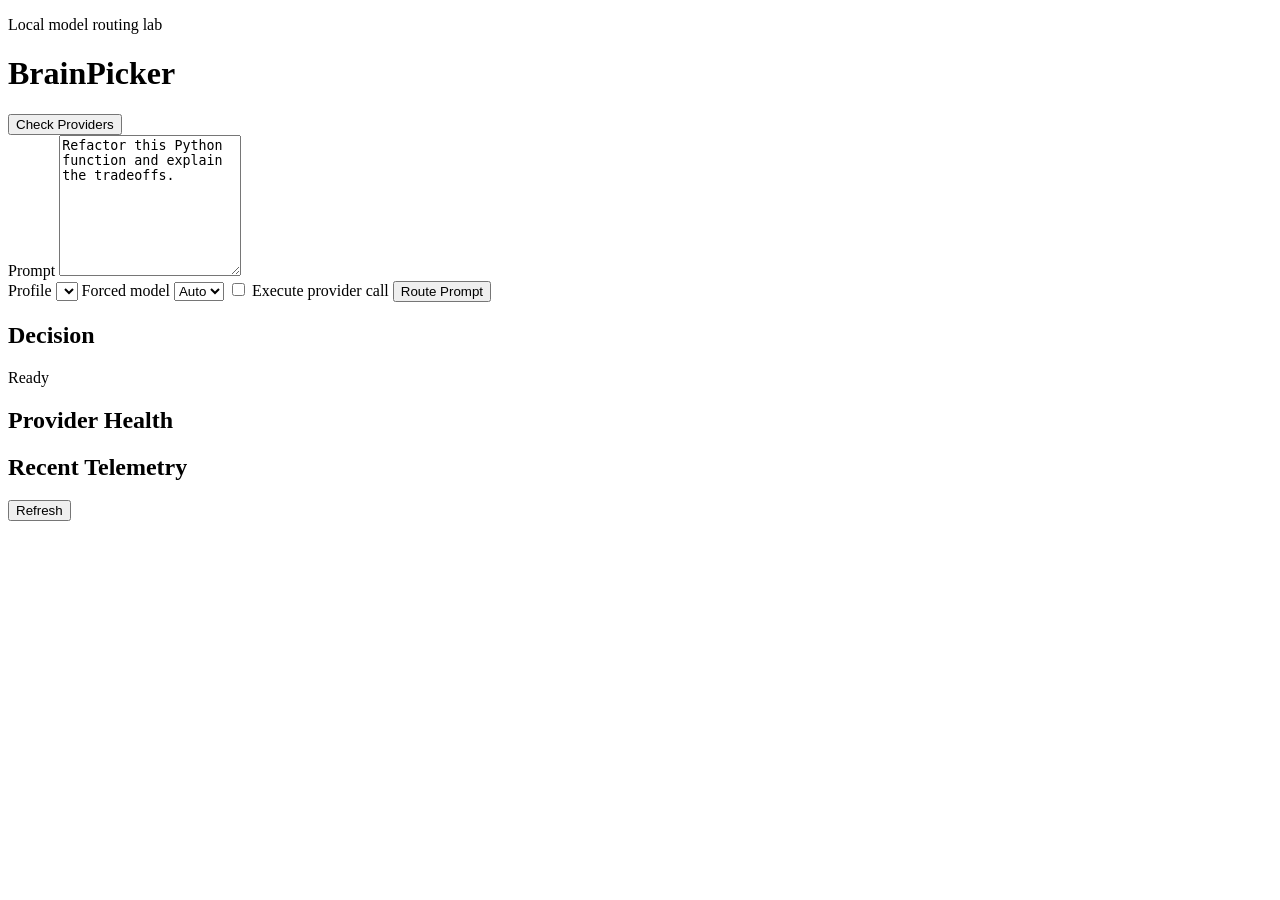
==== brainpicker/static/index.html @ 882da181 "Add local routing web app" ====
<!doctype html>
<html lang="en">
  <head>
    <meta charset="utf-8">
    <meta name="viewport" content="width=device-width, initial-scale=1">
    <title>BrainPicker</title>
    <link rel="stylesheet" href="/styles.css">
  </head>
  <body>
    <main class="shell">
      <header class="topbar">
        <div>
          <p class="eyebrow">Local model routing lab</p>
          <h1>BrainPicker</h1>
        </div>
        <button id="refreshHealth" type="button">Check Providers</button>
      </header>

      <section class="workspace">
        <form id="promptForm" class="composer">
          <label for="prompt">Prompt</label>
          <textarea id="prompt" name="prompt" rows="9">Refactor this Python function and explain the tradeoffs.</textarea>
          <div class="controls">
            <label>
              Profile
              <select id="profile" name="profile"></select>
            </label>
            <label>
              Forced model
              <select id="model" name="model">
                <option value="">Auto</option>
              </select>
            </label>
            <label class="checkbox">
              <input id="execute" name="execute" type="checkbox">
              Execute provider call
            </label>
            <button type="submit">Route Prompt</button>
          </div>
        </form>

        <section class="decision" aria-live="polite">
          <div class="panel-head">
            <h2>Decision</h2>
            <span id="status">Ready</span>
          </div>
          <div id="summary" class="summary"></div>
          <div id="ranking" class="ranking"></div>
          <pre id="output" class="output"></pre>
        </section>
      </section>

      <section class="lower">
        <div>
          <div class="panel-head">
            <h2>Provider Health</h2>
          </div>
          <div id="health" class="list"></div>
        </div>
        <div>
          <div class="panel-head">
            <h2>Recent Telemetry</h2>
            <button id="refreshTelemetry" type="button">Refresh</button>
          </div>
          <div id="telemetry" class="list"></div>
        </div>
      </section>
    </main>
    <script src="/app.js"></script>
  </body>
</html>
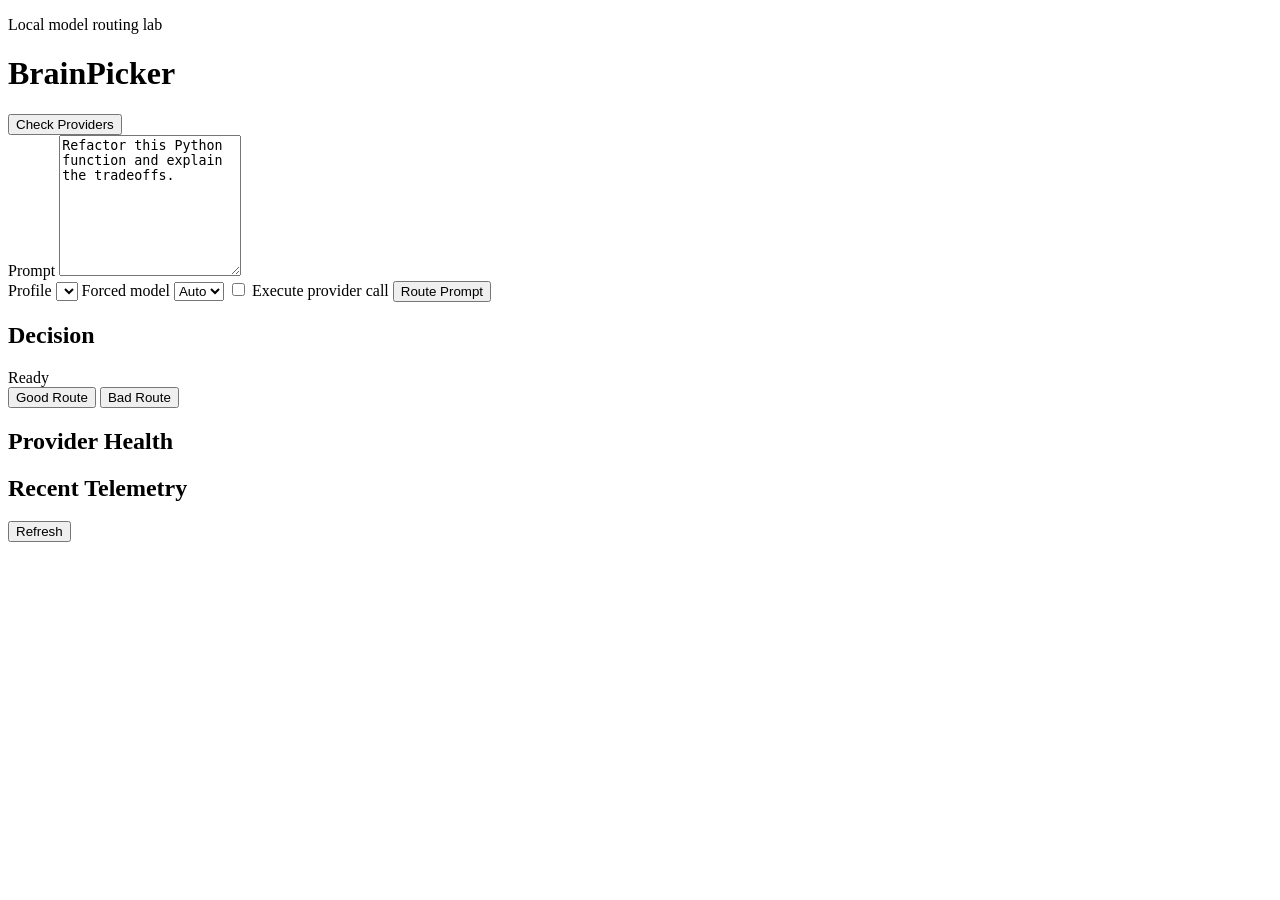
==== commit aebb5ca1: "Add routing evals and feedback tools" ====
--- a/brainpicker/static/index.html
+++ b/brainpicker/static/index.html
@@ -45,6 +45,10 @@
             <span id="status">Ready</span>
           </div>
           <div id="summary" class="summary"></div>
+          <div class="feedback">
+            <button id="goodFeedback" class="secondary" type="button">Good Route</button>
+            <button id="badFeedback" class="secondary" type="button">Bad Route</button>
+          </div>
           <div id="ranking" class="ranking"></div>
           <pre id="output" class="output"></pre>
         </section>
@@ -69,4 +73,3 @@
     <script src="/app.js"></script>
   </body>
 </html>
-
